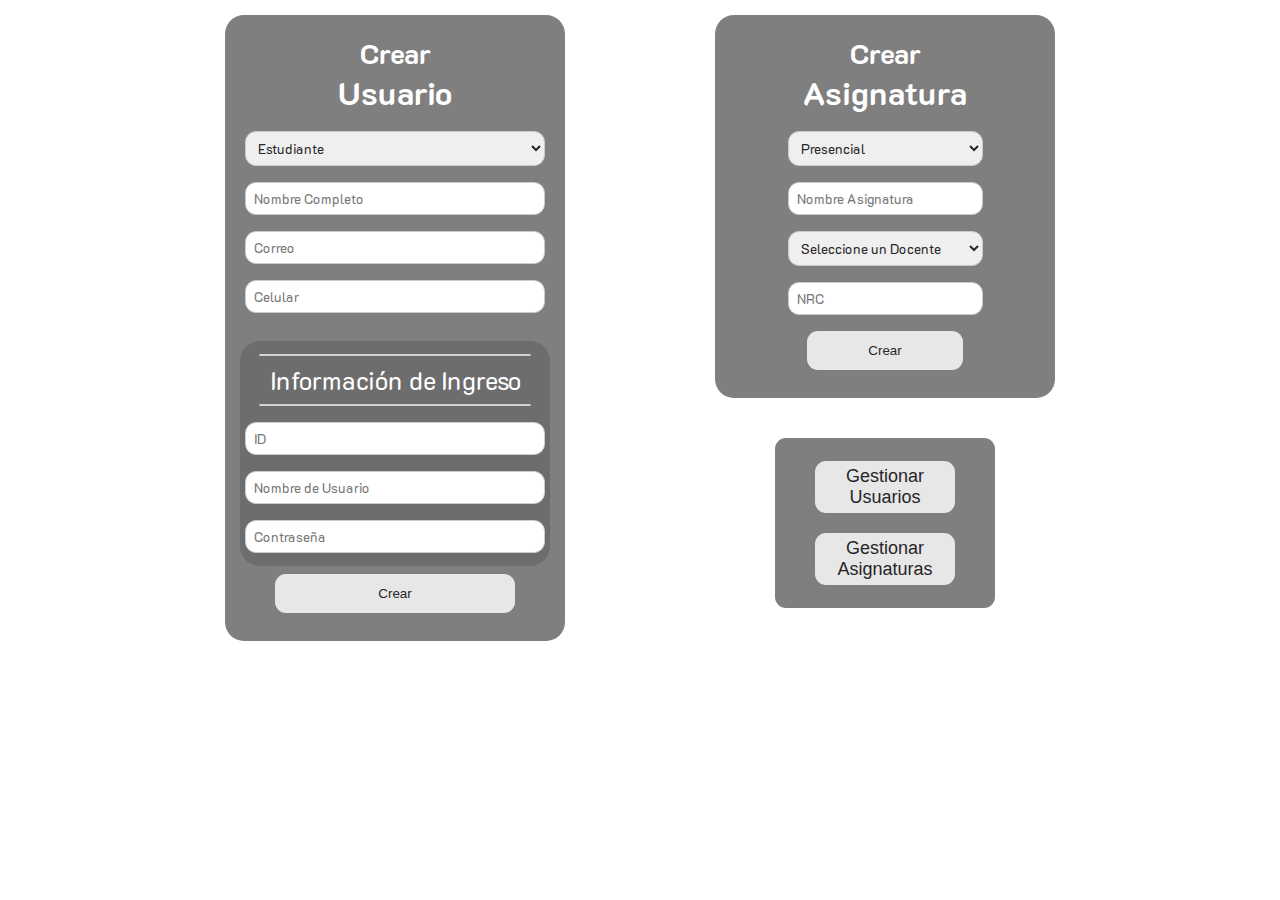
==== html/admin/admin.html @ d4936723 "Add files via upload" ====
<!DOCTYPE html>
<html lang="en">

<head>
    <meta charset="UTF-8">
    <meta name="viewport" content="width=device-width, initial-scale=1.0">
    <title>Admin</title>
    <link rel="stylesheet" href="/styles/admin/admin.css">
</head>

<body>
    <!-- Contenedor de la notificación -->
    <div id="notificacion" class="notificacion">
        ¡Creado con éxito!
    </div>

    <!-- CRUD Usuarios -->
    <div class="container-usuarios">
        <h1>Crear</h1>
        <h2>Usuario</h2>
        <form>
            <select name="tipo-usuario" id="tipo-usuario">
                <option value="Estudiante">Estudiante</option>
                <option value="Docente">Docente</option>
                <option value="Administrativo">Administrativo</option>
            </select>
            <input type="text" id="name" name="name" placeholder="Nombre Completo" required>
            <input type="email" name="email" id="email" placeholder="Correo" required>
            <input type="tel" name="celular" id="celular" placeholder="Celular" required>

            <div class="info-login">
                <hr>
                <p>Información de Ingreso</p>
                <hr>
                <input type="number" name="id" id="id" placeholder="ID" required>

                <input type="text" name="username" id="username" placeholder="Nombre de Usuario" required>

                <input type="password" id="psw" name="psw" placeholder="Contraseña" required>
            </div>
            <button onclick="mostrarNotificacion()" id="crear" type="submit">Crear</button>
        </form>
    </div>


    <div class="right">
        <!-- CRUD Asignaturas -->
        <div class="container-asignaturas">
            <h1>Crear</h1>
            <h2>Asignatura</h2>
            <form>
                <select name="modalidad" id="modalidad">
                    <option value="Presencial">Presencial</option>
                    <option value="Virtual">Virtual</option>
                    <option value="Distancia">Distancia</option>
                </select>
                <input type="text" id="name" name="name" placeholder="Nombre Asignatura" required>
                <select name="docente" id="docente" placeholder="Seleccione un Docente">
                    <option disabled selected>Seleccione un Docente</option>
                </select>
                <div class="nrc">
                    <input type="number" name="nrc" id="nrc" placeholder="NRC" required>
                </div>
                <button onclick="mostrarNotificacion()" id="crear" type="submit">Crear</button>
            </form>
        </div>



        <!-- BOTONES CRUD -->
        <div class="botones-crud">
            <a href="/html/admin/crud-usuarios.html"><button class="botones" id="crud-usuarios">Gestionar Usuarios</button></a>
            <a href="/html/admin/crud-asignaturas.html"><button class="botones" id="crud-asignaturas">Gestionar Asignaturas</button></a>
        </div>
    </div>

    <script>
        // Función para mostrar la notificación
        function mostrarNotificacion() {
            const notificacion = document.getElementById("notificacion");
            notificacion.classList.add("mostrar");

            // Ocultar la notificación después de 3 segundos
            setTimeout(() => {
                notificacion.classList.remove("mostrar");
            }, 3000);
        }

    </script>

</body>

</html>
---- styles/admin/admin.css ----
@import url('https://fonts.googleapis.com/css2?family=K2D:ital,wght@0,100;0,200;0,300;0,400;0,500;0,600;0,700;0,800;1,100;1,200;1,300;1,400;1,500;1,600;1,700;1,800&family=Nunito+Sans:ital,opsz,wght@0,6..12,200..1000;1,6..12,200..1000&display=swap');

body {
    background-color: white;
    margin: 0 80px 0 80px;
    padding: 0;
    display: flex;;
    align-items: start;
    justify-content: center;
    gap: 150px;
}

.container-usuarios {
    background-color: #7f7f7f;
    border-radius: 19px;
    padding: 20px;
    width: 300px;
    margin-top: 15px;
    display: flex;
    flex-direction: column;
    align-items: center;
    justify-content: center;
}

form{
    display: flex;
    flex-direction: column;
    align-items: center;
    justify-content: center;
}

h1 {
    text-align: center;
    color: white;
    font-family: K2D;
    margin: 0;
    font-size: 28px;
}

h2 {
    text-align: center;
    color: white;
    font-family: K2D;
    margin: 0 0 10px 0;
    font-size: 32px;
}

select,
input[type=text], input[type=date], input[type=email], input[type=number], input[type=tel],
input[type=password] {
    width: 100%;
    padding: 7px 8px;
    margin: 8px 0;
    display: inline-block;
    border: 1px solid #ccc;
    box-sizing: border-box;
    font-family: K2D;
    border-radius: 11px;
    color: #262626;
}

select{
    color: #262626;
}

input[type=number]::-webkit-inner-spin-button,
input[type=number]::-webkit-outer-spin-button {
    -webkit-appearance: none;
    margin: 0;
}

#crear {
    background-color: #e7e7e7;
    color: #262626;
    padding: 12px 20px;
    margin: 8px 0;
    border: none;
    cursor: pointer;
    width: 80%;
    height: 90%;
    border-radius: 11px;
}

#crear:hover {
    opacity: 0.9;
}

hr{
    width: 90%;
    border: 1px solid #d1d1d1;
    background: #d1d1d1;
    border-radius: 3px;
}

p{
    text-align: center;
    color: white;
    font-family: K2D;
    font-size: 25px;
    margin: 5px 0 5px 0;
}

.info-login{
    width: 100%;
    margin-top: 20px;
    background-color: #6d6d6d;
    border-radius: 20px;
    padding: 5px;
}


/* BOTONES CRUD */
.botones-crud{
    width: 220px;
    height: 170px;
    border-radius: 11px;
    display: flex;
    flex-direction: column;
    align-items: center;
    justify-content: center;
    gap: 20px;
    margin-top: 40px;
    background-color: #7f7f7f;
}
.botones-crud .botones:hover {
    opacity: 0.9;
}

.botones-crud .botones{
    width: 140px;
    height: 52px;
    border-radius: 11px;
    border: none;
    cursor: pointer;
    background-color: #e7e7e7;
    color: #262626;
    font-size: 18px;
}

/* RIGHT */
.right{
    display: flex;
    flex-direction: column;
    align-items: center;
    justify-content: center;
}



/* CRUD ASIGATURAS */
.container-asignaturas {
    background-color: #7f7f7f;
    border-radius: 19px;
    padding: 20px;
    width: 300px;
    margin-top: 15px;
    display: flex;
    flex-direction: column;
    align-items: center;
    justify-content: center;
}




/* NOTIFICACION */
/* Estilo del contenedor de la notificación */
.notificacion {
    display: none;
    position: fixed;
    top: 20px;
    right: 20px;
    background-color: #15d62f; /* Rojo */
    color: white;
    padding: 15px;
    border-radius: 5px;
    box-shadow: 0 4px 8px rgba(0, 0, 0, 0.2);
    transition: opacity 0.5s ease-in-out;
    opacity: 0;
    z-index: 1000; /* Asegura que esté al frente */
}

/* Mostrar la notificación */
.mostrar {
    display: block;
    opacity: 1;
}
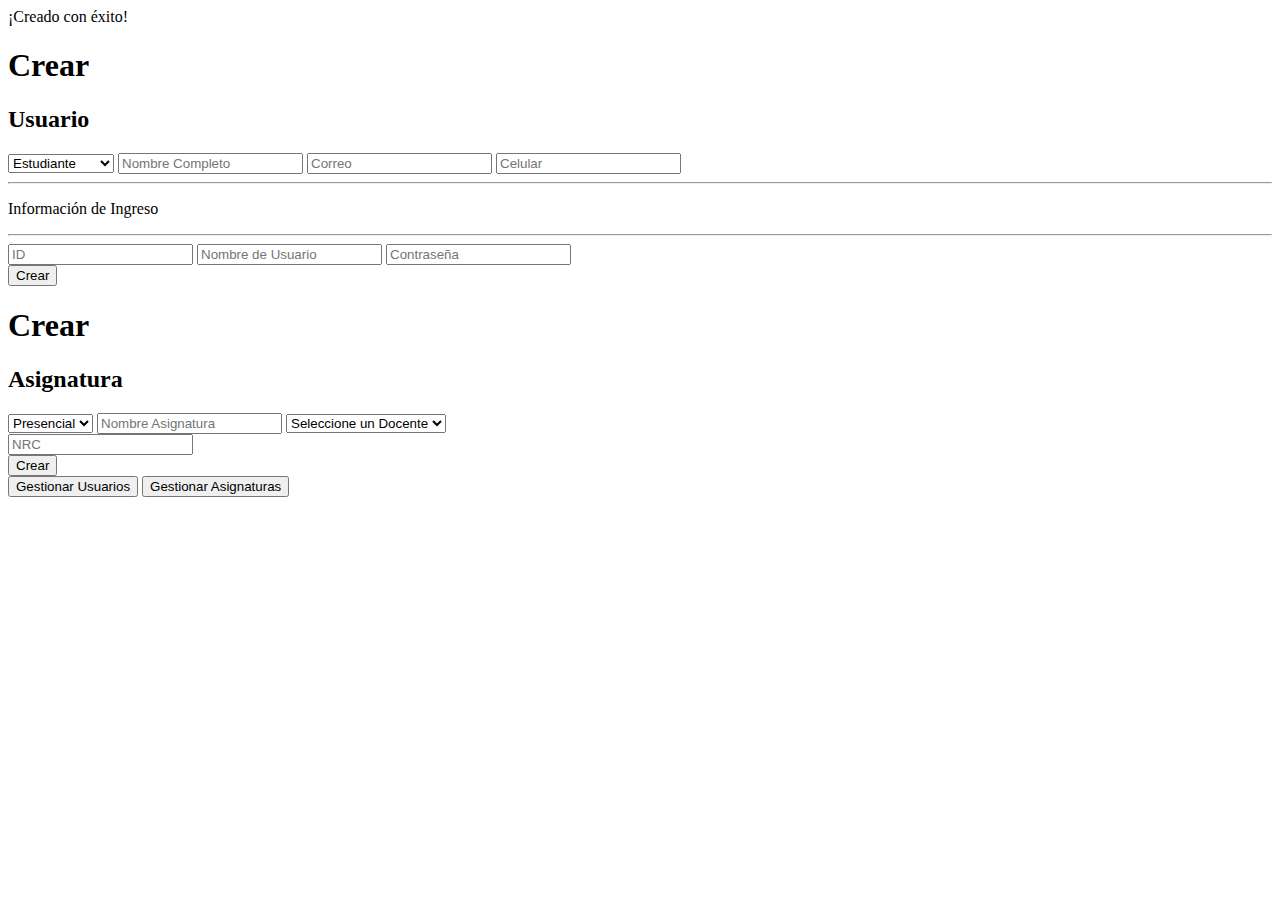
==== commit 6e71686a: "Update admin.html" ====
--- a/html/admin/admin.html
+++ b/html/admin/admin.html
@@ -5,7 +5,7 @@
     <meta charset="UTF-8">
     <meta name="viewport" content="width=device-width, initial-scale=1.0">
     <title>Admin</title>
-    <link rel="stylesheet" href="/styles/admin/admin.css">
+    <link rel="stylesheet" href="/EduScore/styles/admin/admin.css">
 </head>
 
 <body>
@@ -69,8 +69,8 @@
 
         <!-- BOTONES CRUD -->
         <div class="botones-crud">
-            <a href="/html/admin/crud-usuarios.html"><button class="botones" id="crud-usuarios">Gestionar Usuarios</button></a>
-            <a href="/html/admin/crud-asignaturas.html"><button class="botones" id="crud-asignaturas">Gestionar Asignaturas</button></a>
+            <a href="/EduScore/html/admin/crud-usuarios.html"><button class="botones" id="crud-usuarios">Gestionar Usuarios</button></a>
+            <a href="/EduScore/html/admin/crud-asignaturas.html"><button class="botones" id="crud-asignaturas">Gestionar Asignaturas</button></a>
         </div>
     </div>
 
@@ -90,4 +90,4 @@
 
 </body>
 
-</html>+</html>
